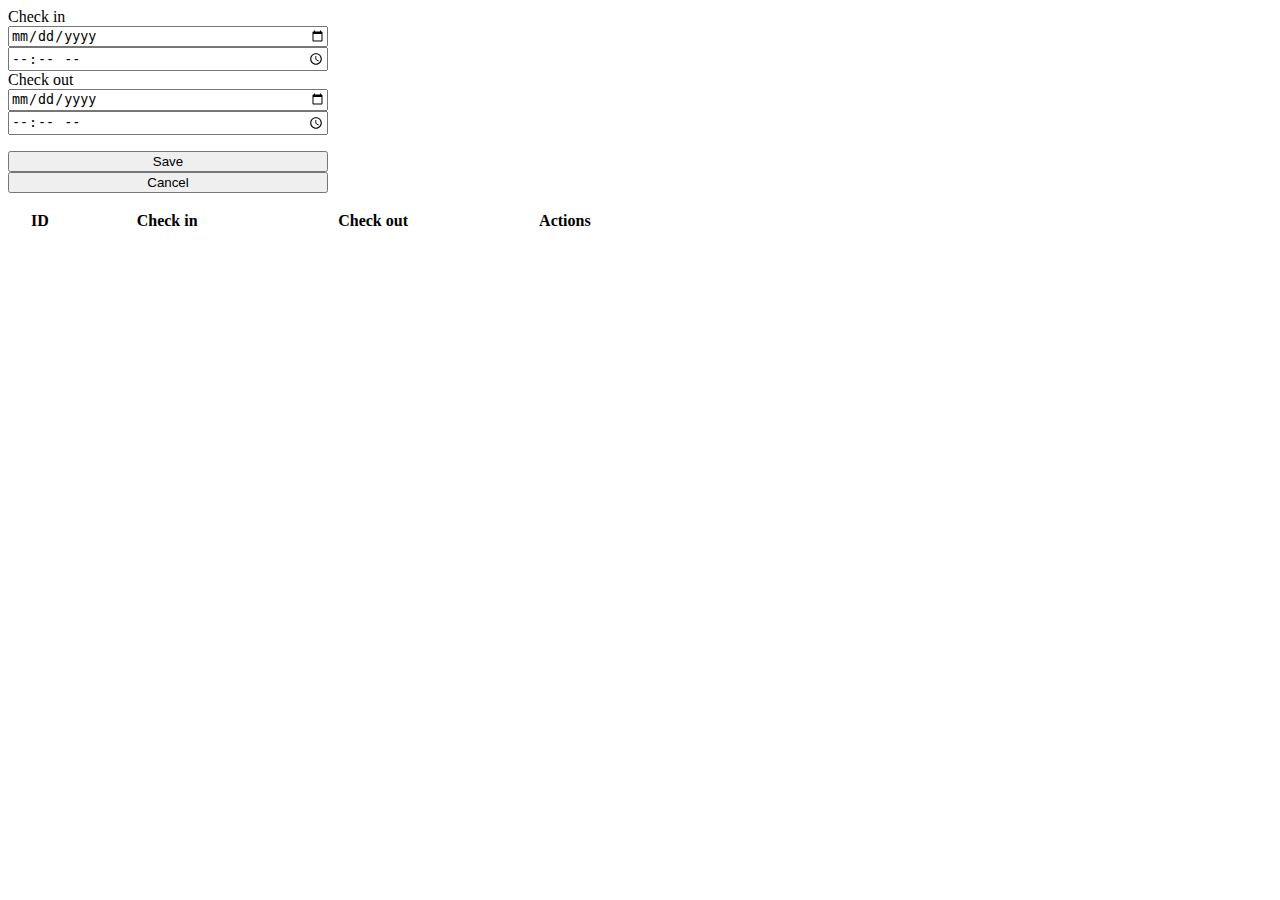
==== src/main/resources/public/index.html @ a03b6496 "Basisprojekt Dateien" ====
<!DOCTYPE html>
<html lang="en">
    <head>
        <meta charset="UTF-8">
        <meta name="viewport"
              content="width=device-width, user-scalable=no, initial-scale=1.0, maximum-scale=1.0, minimum-scale=1.0">
        <meta http-equiv="X-UA-Compatible" content="ie=edge">
        <title>Punchclock Client</title>
        <link rel="stylesheet" type="text/css" href="style.css" />
        <script src="script.js" type="application/javascript"></script>
    </head>
    <body>
        <form id="entryForm">
            <label for="checkIn">Check in</label>
            <input type="date" name="checkInDate" id="checkIn" required>
            <input type="time" name="checkInTime" required>
            <label for="checkOut">Check out</label>
            <input type="date" name="checkOutDate" id="checkOut" required>
            <input type="time" name="checkOutTime" required>
            <input type="submit" value="Save" />
            <input type="reset" value="Cancel" />
        </form>
        <table>
            <thead>
                <tr>
                    <th>ID</th>
                    <th>Check in</th>
                    <th>Check out</th>
                    <th>Actions</th>
                </tr>
            </thead>
            <tbody id="entryDisplay">
                <tr>
                    <td colspan="3">Loading...</td>
                </tr>
            </tbody>
        </table>
    </body>
</html>
---- src/main/resources/public/style.css ----
input {
    display: block;
    width: 20rem;
    box-sizing: border-box;
}

input[type='submit'], table {
    margin-top: 1rem;
}

table {
    width: 40rem;
}
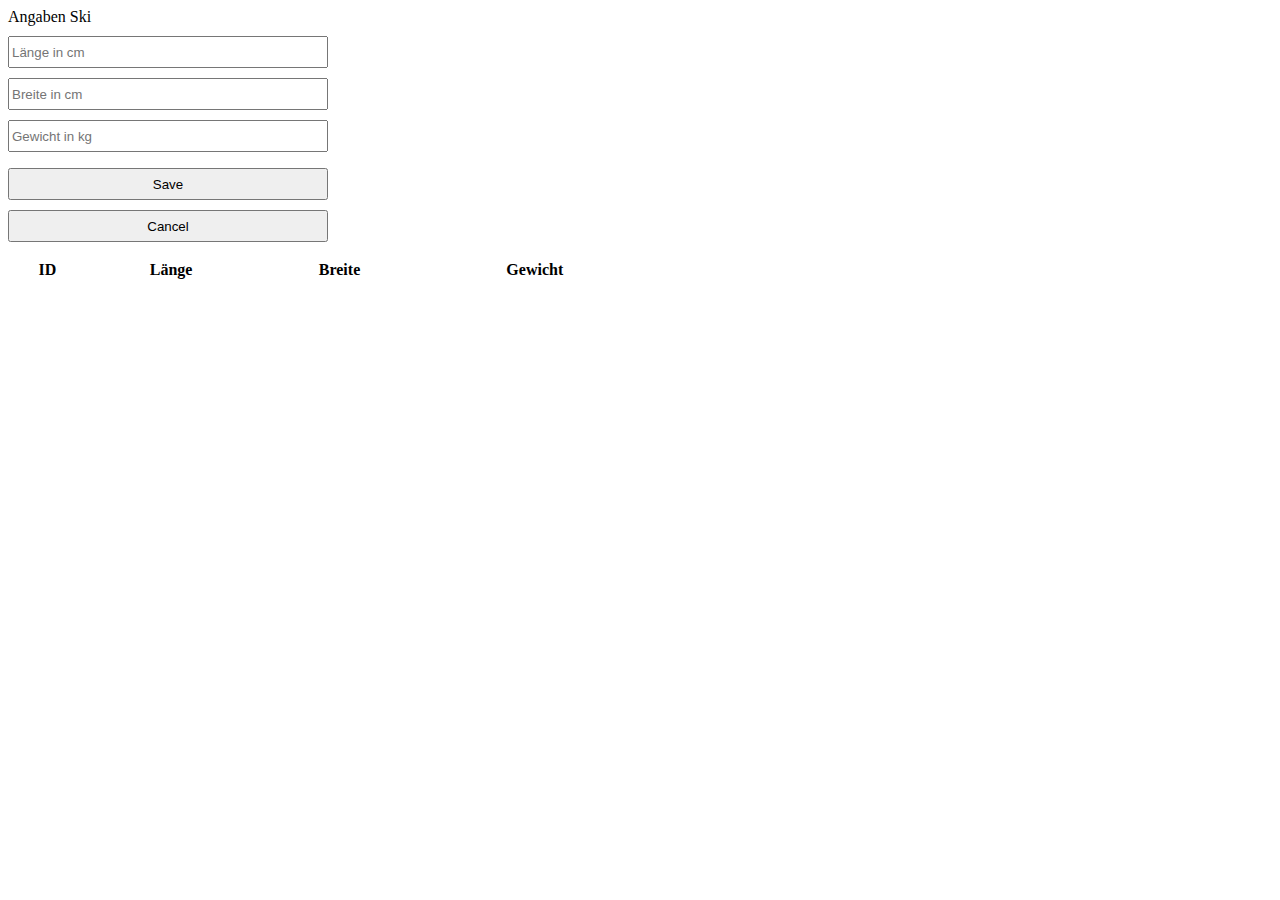
==== commit fae86223: "Anpassung auf Ski (eigene Idee)" ====
--- a/src/main/resources/public/index.html
+++ b/src/main/resources/public/index.html
@@ -5,18 +5,16 @@
         <meta name="viewport"
               content="width=device-width, user-scalable=no, initial-scale=1.0, maximum-scale=1.0, minimum-scale=1.0">
         <meta http-equiv="X-UA-Compatible" content="ie=edge">
-        <title>Punchclock Client</title>
+        <title>Ski Angaben</title>
         <link rel="stylesheet" type="text/css" href="style.css" />
         <script src="script.js" type="application/javascript"></script>
     </head>
     <body>
-        <form id="entryForm">
-            <label for="checkIn">Check in</label>
-            <input type="date" name="checkInDate" id="checkIn" required>
-            <input type="time" name="checkInTime" required>
-            <label for="checkOut">Check out</label>
-            <input type="date" name="checkOutDate" id="checkOut" required>
-            <input type="time" name="checkOutTime" required>
+        <form id="skiForm">
+            <label for="skiDisplay">Angaben Ski</label>
+            <input type="text" name="laenge" placeholder="Länge in cm" required>
+            <input type="text" name="breite" placeholder="Breite in cm" required>
+            <input type="text" name="gewicht" placeholder="Gewicht in kg" required>
             <input type="submit" value="Save" />
             <input type="reset" value="Cancel" />
         </form>
@@ -24,12 +22,12 @@
             <thead>
                 <tr>
                     <th>ID</th>
-                    <th>Check in</th>
-                    <th>Check out</th>
-                    <th>Actions</th>
+                    <th>Länge</th>
+                    <th>Breite</th>
+                    <th>Gewicht</th>
                 </tr>
             </thead>
-            <tbody id="entryDisplay">
+            <tbody id="skiDisplay">
                 <tr>
                     <td colspan="3">Loading...</td>
                 </tr>
--- a/src/main/resources/public/style.css
+++ b/src/main/resources/public/style.css
@@ -1,7 +1,16 @@
+@import url('https://fonts.googleapis.com/css2?family=Open+Sans:ital,wght@0,300;0,400;0,500;0,600;0,700;0,800;1,300;1,400;1,500;1,600;1,700;1,800&display=swap');
+
+.form.label {
+    font-family: 'Open Sans', sans-serif;
+    font-weight: 900;
+}
+
 input {
     display: block;
     width: 20rem;
+    height: 2rem;
     box-sizing: border-box;
+    margin: 10px 10px 0 0;
 }
 
 input[type='submit'], table {
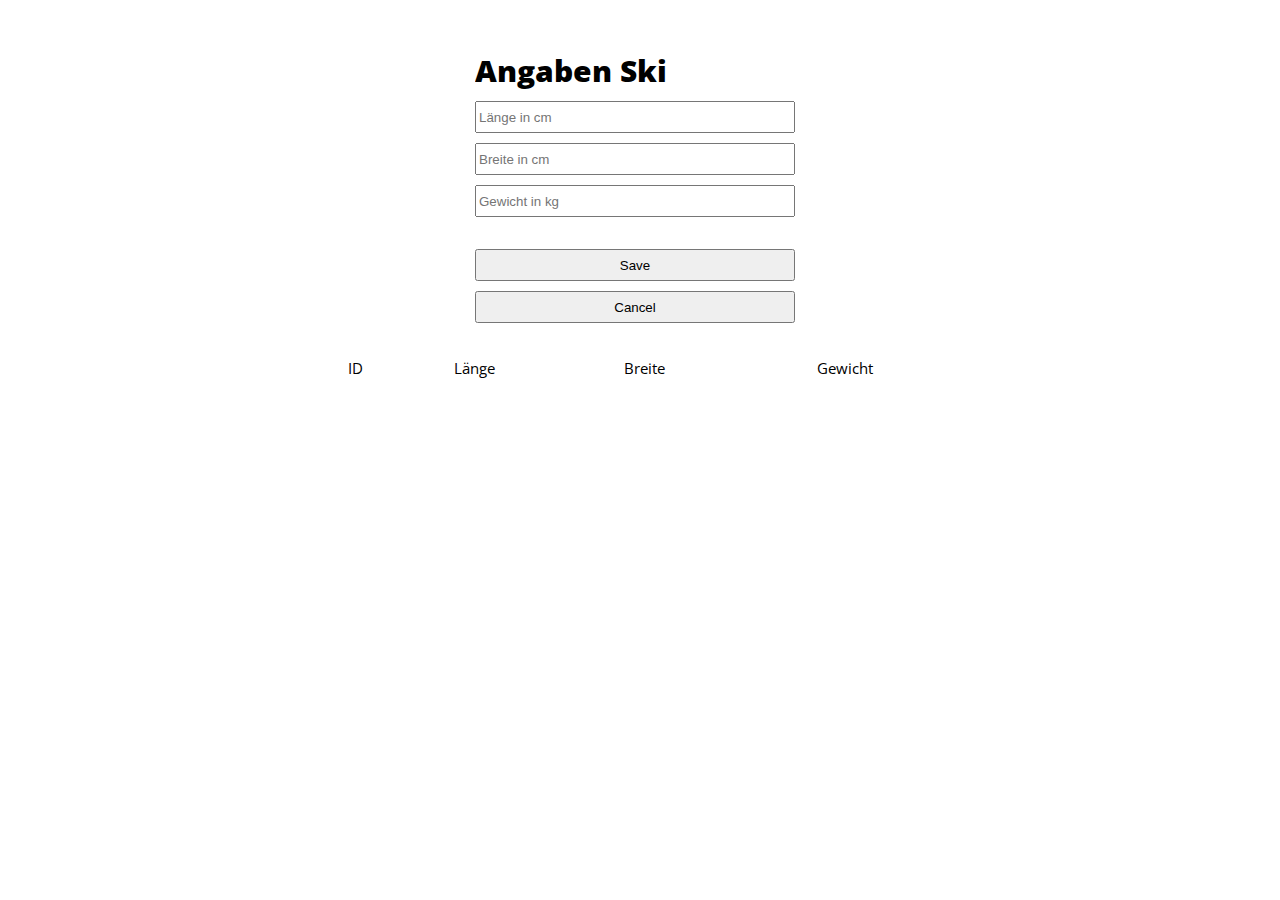
==== commit b26a0978: "Anpassungen Frontend (HTML Dokument)" ====
--- a/src/main/resources/public/index.html
+++ b/src/main/resources/public/index.html
@@ -11,23 +11,23 @@
     </head>
     <body>
         <form id="skiForm">
-            <label for="skiDisplay">Angaben Ski</label>
-            <input type="text" name="laenge" placeholder="Länge in cm" required>
-            <input type="text" name="breite" placeholder="Breite in cm" required>
-            <input type="text" name="gewicht" placeholder="Gewicht in kg" required>
+            <label class="title" for="skiDisplay">Angaben Ski</label>
+            <input [(ngModel)]="'centimeter' + set.reps" type="number" name="laenge" placeholder="Länge in cm" required>
+            <input [(ngModel)]="'centimeter' + set.reps" type="number" name="breite" placeholder="Breite in cm" required>
+            <input [(ngModel)]="'kg' + set.reps" type="number" name="gewicht" placeholder="Gewicht in kg" required>
             <input type="submit" value="Save" />
             <input type="reset" value="Cancel" />
         </form>
         <table>
             <thead>
                 <tr>
-                    <th>ID</th>
-                    <th>Länge</th>
-                    <th>Breite</th>
-                    <th>Gewicht</th>
+                    <th class="thtitle">ID</th>
+                    <th class="thtitle">Länge</th>
+                    <th class="thtitle">Breite</th>
+                    <th class="thtitle">Gewicht</th>
                 </tr>
             </thead>
-            <tbody id="skiDisplay">
+            <tbody id="skiDisplay" class="skis">
                 <tr>
                     <td colspan="3">Loading...</td>
                 </tr>
--- a/src/main/resources/public/style.css
+++ b/src/main/resources/public/style.css
@@ -1,8 +1,17 @@
 @import url('https://fonts.googleapis.com/css2?family=Open+Sans:ital,wght@0,300;0,400;0,500;0,600;0,700;0,800;1,300;1,400;1,500;1,600;1,700;1,800&display=swap');
 
-.form.label {
+body {
+    margin: 50px;
+    display: flex;
+    align-items: center;
+    justify-content: center;
+    flex-direction: column;
+}
+
+.title {
     font-family: 'Open Sans', sans-serif;
     font-weight: 900;
+    font-size: 30px;
 }
 
 input {
@@ -14,9 +23,19 @@
 }
 
 input[type='submit'], table {
-    margin-top: 1rem;
+    margin-top: 2rem;
 }
 
 table {
     width: 40rem;
+}
+
+.thtitle {
+    font-size: 15px;
+    font-family: 'Open Sans', sans-serif;
+    font-weight: 400;
+}
+
+.skis {
+    font-size: 14px;
 }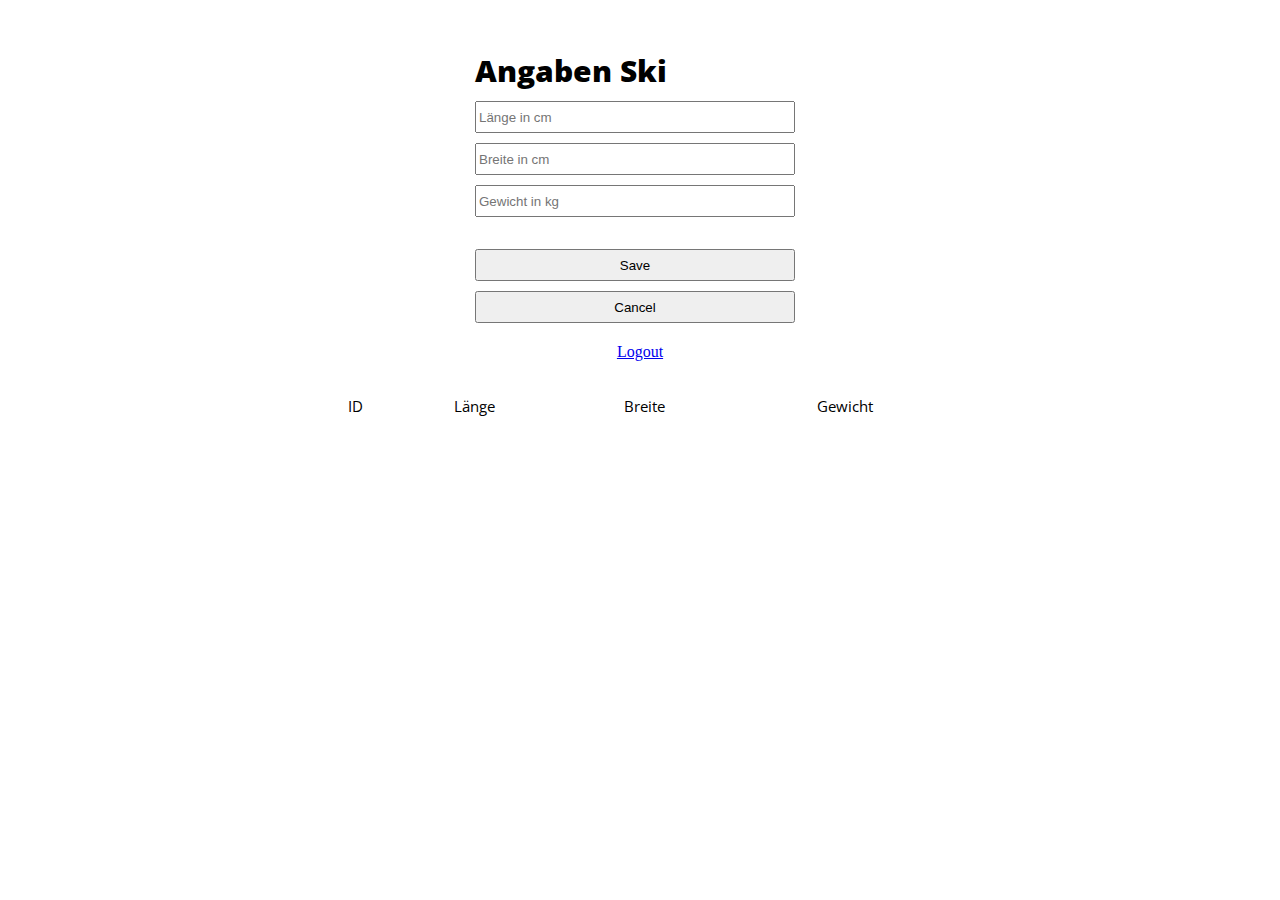
==== commit 85f6ec4a: "login und logout hinzugefügt" ====
--- a/src/main/resources/public/index.html
+++ b/src/main/resources/public/index.html
@@ -10,7 +10,7 @@
         <script src="script.js" type="application/javascript"></script>
     </head>
     <body>
-        <form id="skiForm">
+        <form id="skiForm" class="skiForm">
             <label class="title" for="skiDisplay">Angaben Ski</label>
             <input [(ngModel)]="'centimeter' + set.reps" type="number" name="laenge" placeholder="Länge in cm" required>
             <input [(ngModel)]="'centimeter' + set.reps" type="number" name="breite" placeholder="Breite in cm" required>
@@ -18,6 +18,7 @@
             <input type="submit" value="Save" />
             <input type="reset" value="Cancel" />
         </form>
+        <a href="/logout">Logout</a>
         <table>
             <thead>
                 <tr>
--- a/src/main/resources/public/style.css
+++ b/src/main/resources/public/style.css
@@ -38,4 +38,8 @@
 
 .skis {
     font-size: 14px;
+}
+
+.skiForm {
+    margin-bottom: 20px;
 }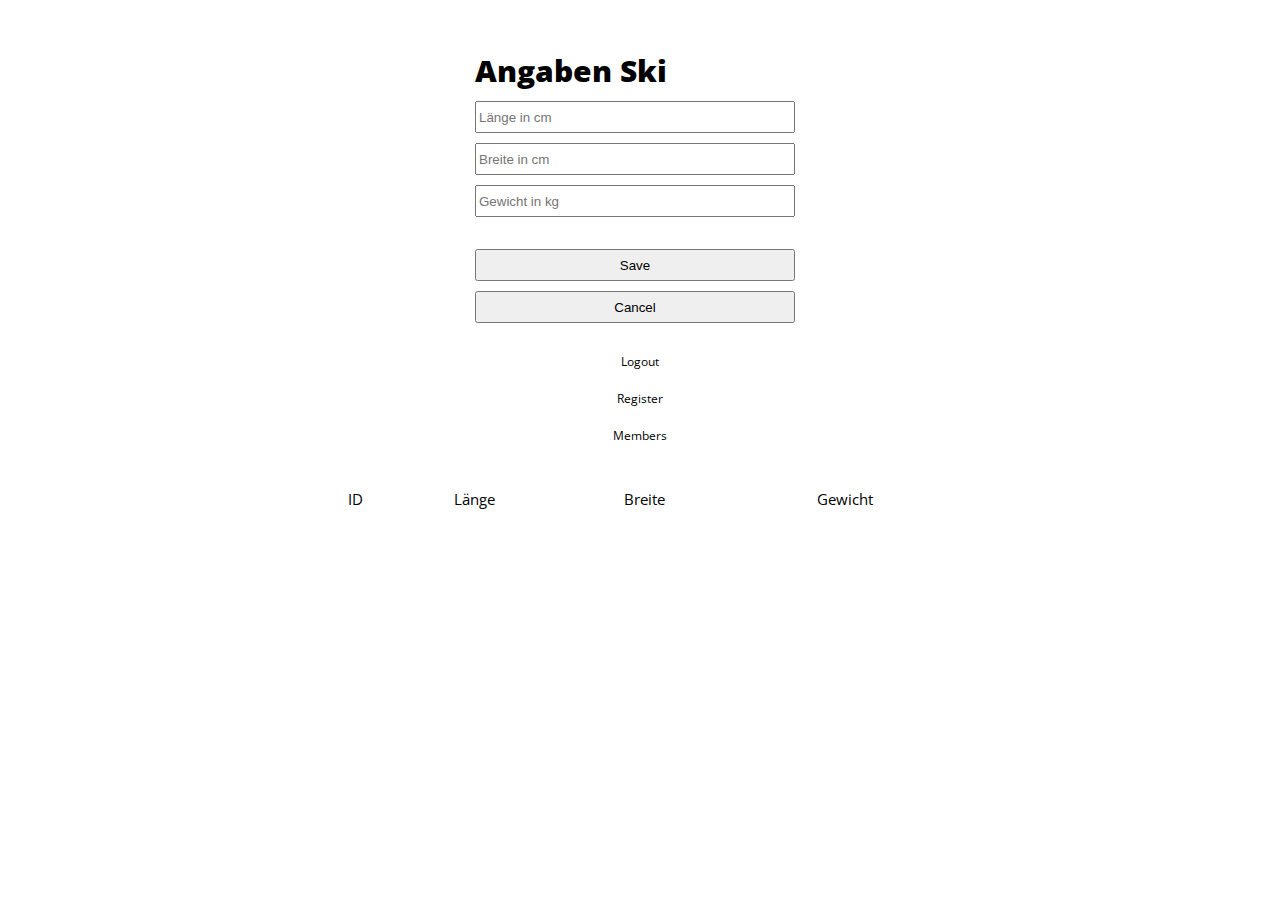
==== commit 60a36765: "Memberseite + Member speichern" ====
--- a/src/main/resources/public/index.html
+++ b/src/main/resources/public/index.html
@@ -19,6 +19,8 @@
             <input type="reset" value="Cancel" />
         </form>
         <a href="/logout">Logout</a>
+        <a href="/register.html">Register</a>
+        <a href="/usermanagment.html">Members</a>
         <table>
             <thead>
                 <tr>
--- a/src/main/resources/public/style.css
+++ b/src/main/resources/public/style.css
@@ -6,6 +6,7 @@
     align-items: center;
     justify-content: center;
     flex-direction: column;
+    font-family: 'Open Sans', sans-serif;
 }
 
 .title {
@@ -42,4 +43,30 @@
 
 .skiForm {
     margin-bottom: 20px;
+}
+
+a:link, a:visited {
+    background-color: white;
+    color: black;
+    padding: 10px 20px;
+    text-align: center;
+    text-decoration: none;
+    display: inline-block;
+    border-radius: 20px;
+    width: 60px;
+    font-size: 12px;
+}
+
+a:hover, a:active {
+    background-color: green;
+    color: white;
+    border-radius: 20px;
+    width: 60px;
+    font-size: 12px;
+}
+
+.flex {
+    margin-top: 20px;
+    display: flex;
+    flex-direction: row;
 }